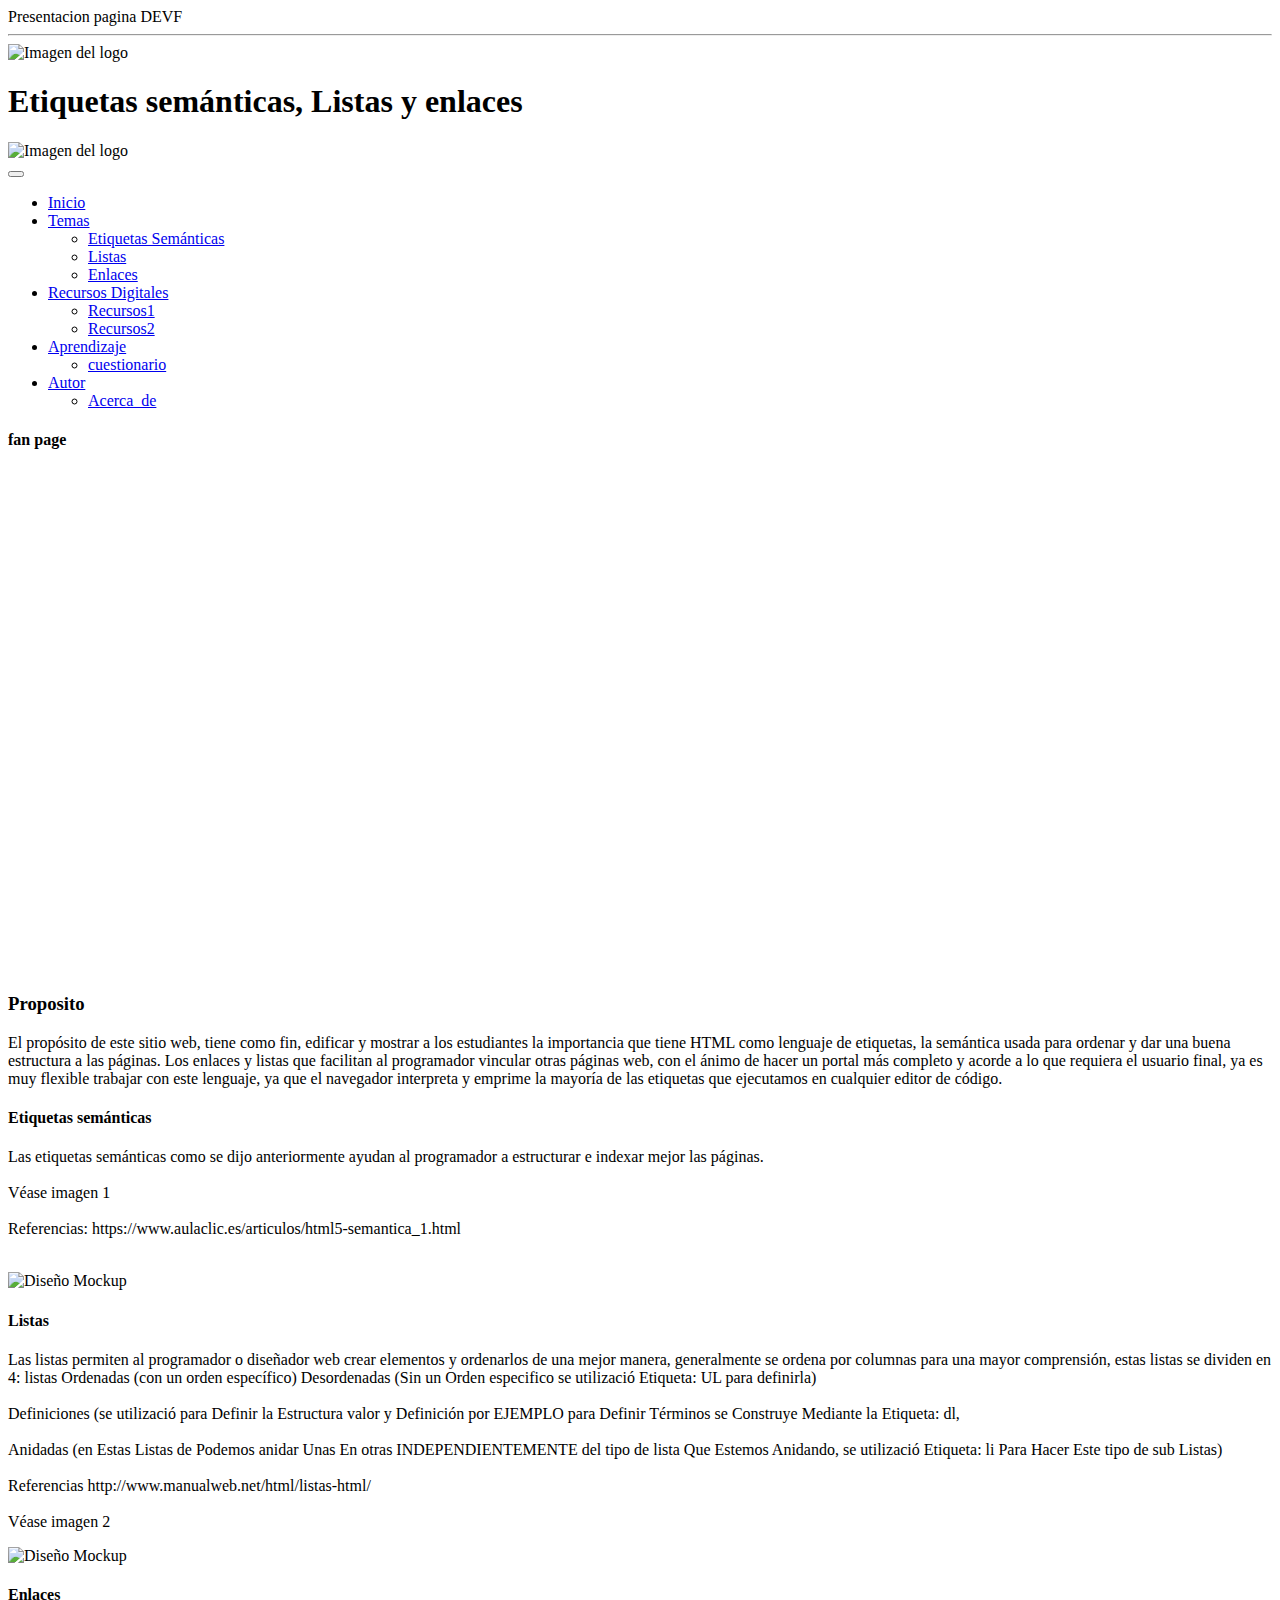
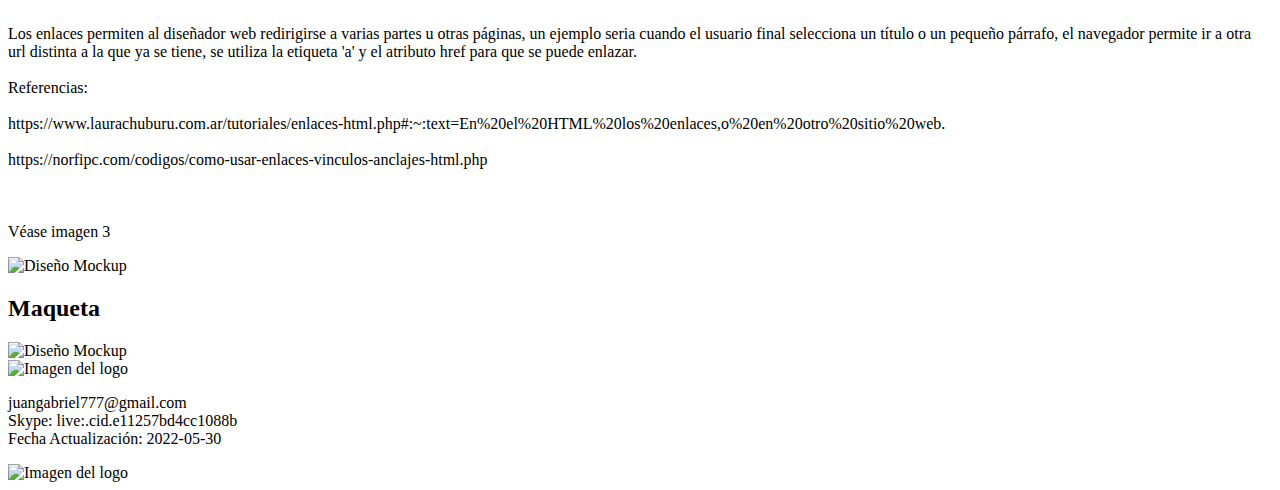
==== index.html @ 409875c4 "Add files via upload" ====
<!DOCTYPE html>
<html  lang = " es " >
<head >
    <meta  charset = " UTF-8 " >
    <meta  http-equiv = " X-UA-Compatible " content = " IE = edge " >
    <meta  name = " viewport " content = " width = device-width, initial-scale = 1.0 " >
    <título > Presentacion pagina DEVF </título >
    <link rel="stylesheet" href="css/miEstilo.css">
    <link href="https://cdn.jsdelivr.net/npm/bootstrap@5.0.2/dist/css/bootstrap.min.css" rel="stylesheet" integrity="sha384-EVSTQN3/azprG1Anm3QDgpJLIm9Nao0Yz1ztcQTwFspd3yD65VohhpuuCOmLASjC" crossorigin="anonymous">
<script src="https://cdn.jsdelivr.net/npm/bootstrap@5.0.2/dist/js/bootstrap.bundle.min.js" integrity="sha384-MrcW6ZMFYlzcLA8Nl+NtUVF0sA7MsXsP1UyJoMp4YLEuNSfAP+JcXn/tWtIaxVXM" crossorigin="anonymous"></script>
</head >
<hr >
<body >
    <!--seccion  encabezado-->
    <header >
        <img src="img/etiq.jpg" alt="Imagen del logo" height="50" width="100">

        <h1> Etiquetas semánticas, Listas y
            enlaces </h1 >
            <img src="img/listas.png" alt="Imagen del logo" height="50" width="100">
    </header >
    <!--Barra menu horizontal-->
    <nav class="navbar navbar-expand-lg navbar-light bg-light">
        <div class="container-fluid">
          <!-- <a class="navbar-brand" href="#">Navbar scroll</a> -->
          <button class="navbar-toggler" type="button" data-bs-toggle="collapse" data-bs-target="#navbarScroll" aria-controls="navbarScroll" aria-expanded="false" aria-label="Toggle navigation">
            <span class="navbar-toggler-icon"></span>
          </button>
          <div class="collapse navbar-collapse" id="navbarScroll">
            <ul class="navbar-nav me-auto my-2 my-lg-0 navbar-nav-scroll" style="--bs-scroll-height: 100px;">
              <li class="nav-item">
                <a class="nav-link active" aria-current="page" href="index.html">Inicio</a>
              </li>
              <!-- <li class="nav-item">
                <a class="nav-link" href="#">Link</a>
              </li> -->
              <li class="nav-item dropdown">
                <a class="nav-link dropdown-toggle" href="#" id="navbarScrollingDropdown" 
                role="button" data-bs-toggle="dropdown" aria-expanded="false">Temas
                </a>
                <ul class="dropdown-menu" aria-labelledby="navbarScrollingDropdown">
                  <li><a class="dropdown-item" href="tema1.html">Etiquetas Semánticas</a></li>
                  <li><a class="dropdown-item" href="tema2.html">Listas</a></li>
                  <li><a class="dropdown-item" href="tema3.html">Enlaces</a></li>
                </ul>
              </li>
              <li class="nav-item dropdown">
                <a class="nav-link dropdown-toggle" href="#" id="navbarScrollingDropdown" 
                role="button" data-bs-toggle="dropdown" aria-expanded="false">Recursos Digitales</a>
                <ul class="dropdown-menu" aria-labelledby="navbarScrollingDropdown">
                  <li><a class="dropdown-item" href="recurso1.html">Recursos1</a></li>
                  <li><a class="dropdown-item" href="recurso2.html">Recursos2</a></li>
                </ul>
              </li>
              <li class="nav-item dropdown">
                <a class="nav-link dropdown-toggle" href="#" id="navbarScrollingDropdown" 
                role="button" data-bs-toggle="dropdown" aria-expanded="false">Aprendizaje</a>
                <ul class="dropdown-menu" aria-labelledby="navbarScrollingDropdown">
                  <li><a class="dropdown-item" href="cuestionario.html">cuestionario</a></li>
                </ul>
              </li>
              <li class="nav-item dropdown">
                <a class="nav-link dropdown-toggle" href="#" id="navbarScrollingDropdown" 
                role="button" data-bs-toggle="dropdown" aria-expanded="false">Autor</a>
                <ul class="dropdown-menu" aria-labelledby="navbarScrollingDropdown">
                  <li><a class="dropdown-item" href="acerca_de.html">Acerca_de</a></li>
                </ul>
              </li>
              
            <!-- <form class="d-flex">
              <input class="form-control me-2" type="search" placeholder="Search" aria-label="Search">
              <button class="btn btn-outline-success" type="submit">Search</button>
            </form> -->
          </div>
        </div>
      </nav>
    
    <div class="juancho"> 
        <div>
        <aside>
            <h4>fan page</h4>
            <iframe src="https://www.facebook.com/plugins/page.php?href=https%3A%2F%2Fwww.facebook.com%2Felartedelaprogramacion%2F&tabs=timeline&width=340&height=500&small_header=false&adapt_container_width=true&hide_cover=false&show_facepile=true&appId" width="340" height="500" style="border:none;overflow:hidden" scrolling="no" frameborder="0" allowfullscreen="true" allow="autoplay; clipboard-write; encrypted-media; picture-in-picture; web-share"></iframe>
        </aside>
        </div>
    <div>
    <section>
         <h3 > Proposito </h3 > 
         <p >
            El propósito de este sitio web, tiene como fin, edificar y mostrar a los estudiantes la importancia que tiene HTML como lenguaje de etiquetas, la semántica usada para ordenar y dar una buena estructura a las páginas. Los enlaces y listas que facilitan al programador vincular otras páginas web, con el ánimo de hacer un portal más completo y acorde a lo que requiera el usuario final, ya es muy flexible trabajar con este lenguaje, ya que el navegador interpreta y emprime la mayoría de las etiquetas que ejecutamos en cualquier editor de código.
         </p > 

         <artículo >
             <h4 > Etiquetas semánticas </h4 >
             <p >
                Las etiquetas semánticas como se dijo anteriormente ayudan al programador a estructurar e indexar mejor las páginas. <Br > <br >
                Véase imagen 1 <br > <br >

                Referencias: https://www.aulaclic.es/articulos/html5-semantica_1.html <br > <br >
                
             </p >
             
             <img src="img/estructura.jpg" alt="Diseño Mockup " width = " 300 " height = " 300">
         </artículo >

         <artículo >
            <h4 > Listas </h4 >
            <p > Las listas permiten al programador o diseñador web crear elementos y ordenarlos de una mejor manera, generalmente se ordena por columnas para una mayor comprensión, estas listas se dividen en 4:
                listas Ordenadas (con un orden específico)
                 Desordenadas (Sin un Orden especifico se utilizació Etiqueta: UL para definirla) <br > <br >
                 Definiciones (se utilizació para Definir la Estructura valor y Definición por EJEMPLO para Definir Términos se Construye Mediante la Etiqueta: dl, <br > <br > 
                Anidadas (en Estas Listas de Podemos anidar Unas En otras INDEPENDIENTEMENTE del tipo de lista Que Estemos Anidando, se utilizació Etiqueta: li Para Hacer Este tipo de sub Listas) <br > <br >
                Referencias http://www.manualweb.net/html/listas-html/ <br > <br >

                Véase imagen 2
                </p >
            
            <img src="img/lista2.jpg" alt="Diseño Mockup " width = " 200 " height = " 200">

        </artículo >
        <artículo >
            <h4 > Enlaces </h4 >
            <p > Los enlaces permiten al diseñador web redirigirse a varias partes u otras páginas, un ejemplo seria cuando el usuario final selecciona un título o un pequeño párrafo, el navegador permite ir a otra url distinta a la que ya se tiene, se utiliza la etiqueta 'a' y el atributo href para que se puede enlazar. <Br > <br >

                Referencias: <br > <br >
                https://www.laurachuburu.com.ar/tutoriales/enlaces-html.php#:~:text=En%20el%20HTML%20los%20enlaces,o%20en%20otro%20sitio%20web. <Br > <br >
                https://norfipc.com/codigos/como-usar-enlaces-vinculos-anclajes-html.php <br > <br > <br > <br >


                Véase imagen 3
                </p >
            
            <img src="img/enlace2.jpeg" alt="Diseño Mockup " width = " 200 " height = " 200">

        </artículo >
        </section>
    </div>
        <div>
    <section>  
<h2 > Maqueta </h2  >
<img src="img/mockup.png" alt="Diseño Mockup " width = " 200 " height = " 200">
    </section>
   </div>
</div>
    
<footer>
    <img src="img/skype.jpg" alt="Imagen del logo" height="50" width="100">
    <P>juangabriel777@gmail.com<br>
        Skype: live:.cid.e11257bd4cc1088b</br>
        Fecha Actualización: 2022-05-30</p>  
        <img src="img/teams.png" alt="Imagen del logo" height="50" width="50"> 
    </footer>
</body >
</html >
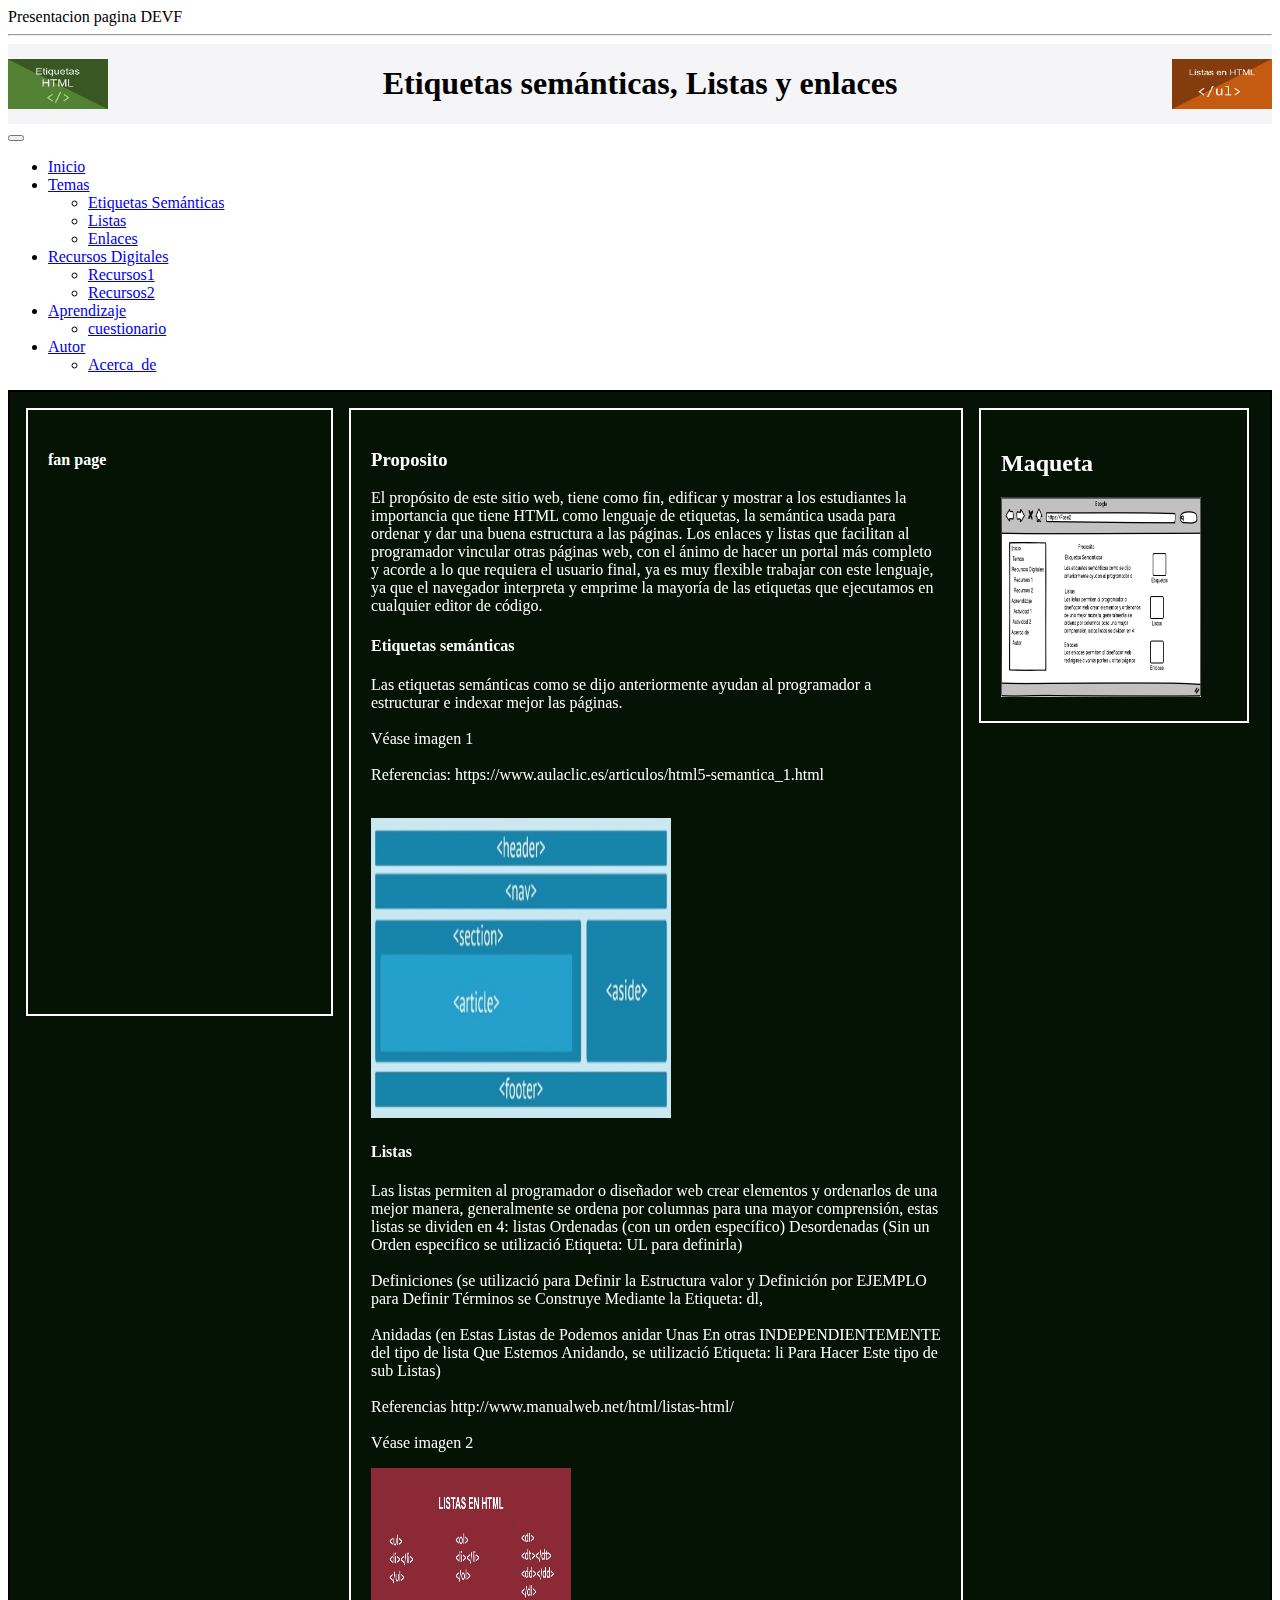
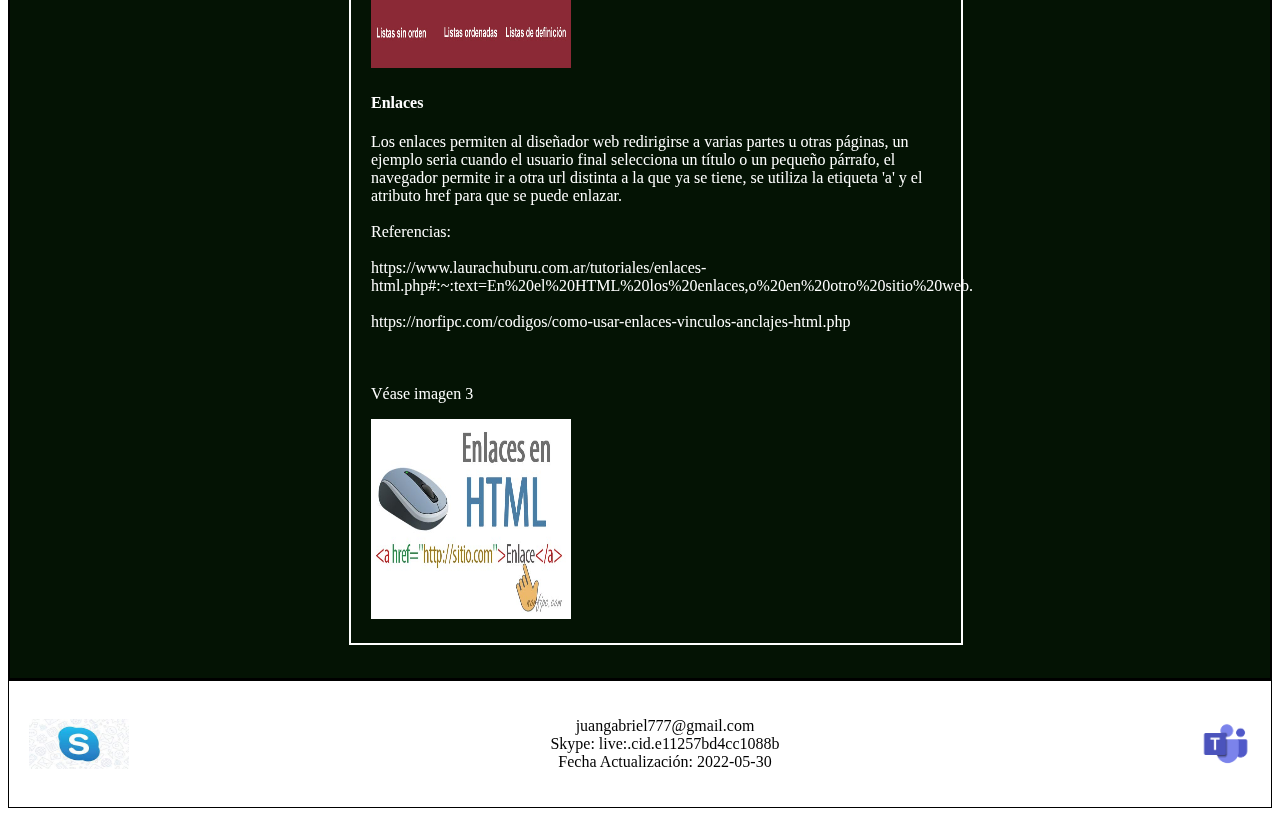
==== commit 78873b30: "actualizar imagenes" ====
--- a/index.html
+++ b/index.html
@@ -13,11 +13,11 @@
 <body >
     <!--seccion  encabezado-->
     <header >
-        <img src="img/etiq.jpg" alt="Imagen del logo" height="50" width="100">
+        <img src="./img/etiq.jpg" alt="Imagen del logo" height="50" width="100">
 
         <h1> Etiquetas semánticas, Listas y
             enlaces </h1 >
-            <img src="img/listas.png" alt="Imagen del logo" height="50" width="100">
+            <img src="./img/listas.png" alt="Imagen del logo" height="50" width="100">
     </header >
     <!--Barra menu horizontal-->
     <nav class="navbar navbar-expand-lg navbar-light bg-light">
@@ -99,7 +99,7 @@
                 
              </p >
              
-             <img src="img/estructura.jpg" alt="Diseño Mockup " width = " 300 " height = " 300">
+             <img src="./img/estructura.jpg" alt="Diseño Mockup " width = " 300 " height = " 300">
          </artículo >
 
          <artículo >
@@ -114,7 +114,7 @@
                 Véase imagen 2
                 </p >
             
-            <img src="img/lista2.jpg" alt="Diseño Mockup " width = " 200 " height = " 200">
+            <img src="./img/lista2.jpg" alt="Diseño Mockup " width = " 200 " height = " 200">
 
         </artículo >
         <artículo >
@@ -129,7 +129,7 @@
                 Véase imagen 3
                 </p >
             
-            <img src="img/enlace2.jpeg" alt="Diseño Mockup " width = " 200 " height = " 200">
+            <img src="./img/enlace2.jpeg" alt="Diseño Mockup " width = " 200 " height = " 200">
 
         </artículo >
         </section>
@@ -137,17 +137,17 @@
         <div>
     <section>  
 <h2 > Maqueta </h2  >
-<img src="img/mockup.png" alt="Diseño Mockup " width = " 200 " height = " 200">
+<img src="./img/mockup.png" alt="Diseño Mockup " width = " 200 " height = " 200">
     </section>
    </div>
 </div>
     
 <footer>
-    <img src="img/skype.jpg" alt="Imagen del logo" height="50" width="100">
+    <img src="./img/skype.jpg" alt="Imagen del logo" height="50" width="100">
     <P>juangabriel777@gmail.com<br>
         Skype: live:.cid.e11257bd4cc1088b</br>
         Fecha Actualización: 2022-05-30</p>  
-        <img src="img/teams.png" alt="Imagen del logo" height="50" width="50"> 
+        <img src="./img/teams.png" alt="Imagen del logo" height="50" width="50"> 
     </footer>
 </body >
 </html >
--- a/css/miEstilo.css
+++ b/css/miEstilo.css
@@ -0,0 +1,60 @@
+{
+    margin: 10px;
+    border-radius: 3px;
+}
+header{
+    background-color: rgba(236, 233, 240, 0.507);
+    display: flex;
+    justify-content: space-between;
+    align-items: center;
+}
+
+.juancho{
+    display: grid;
+    grid-template-columns: 25% 50% 22% ;
+    grid-template-rows: auto 1px;
+    gap: 1em;
+    border: 2px solid black;
+   padding: 1em;
+   background-color: rgb(4,19,4);
+   
+}
+aside{
+    grid-column: 1/2;
+    background-color: rgb(black);
+    padding: 20px;
+    border: 2px solid white;
+    color: white;
+}
+section{
+    grid-column: 2/4;
+    background-color: rgb(black);
+    padding: 20px;
+    border: 2px solid white;
+    color: white;
+}
+footer{
+    text-align: center;
+    background-color: white);
+    color: black;
+    padding: 20px;
+    border: 1px solid black;
+    justify-content: space-between;
+    align-items: center;
+    display: flex;
+}
+
+@media  (max-width: 600px;) { 
+    .menu  { 
+        flex-direction: column; 
+        align-items: flex-start;
+    
+}
+  header {
+      flex-direction: column;
+      align-items: flex-start;
+ 
+}
+}
+
+
